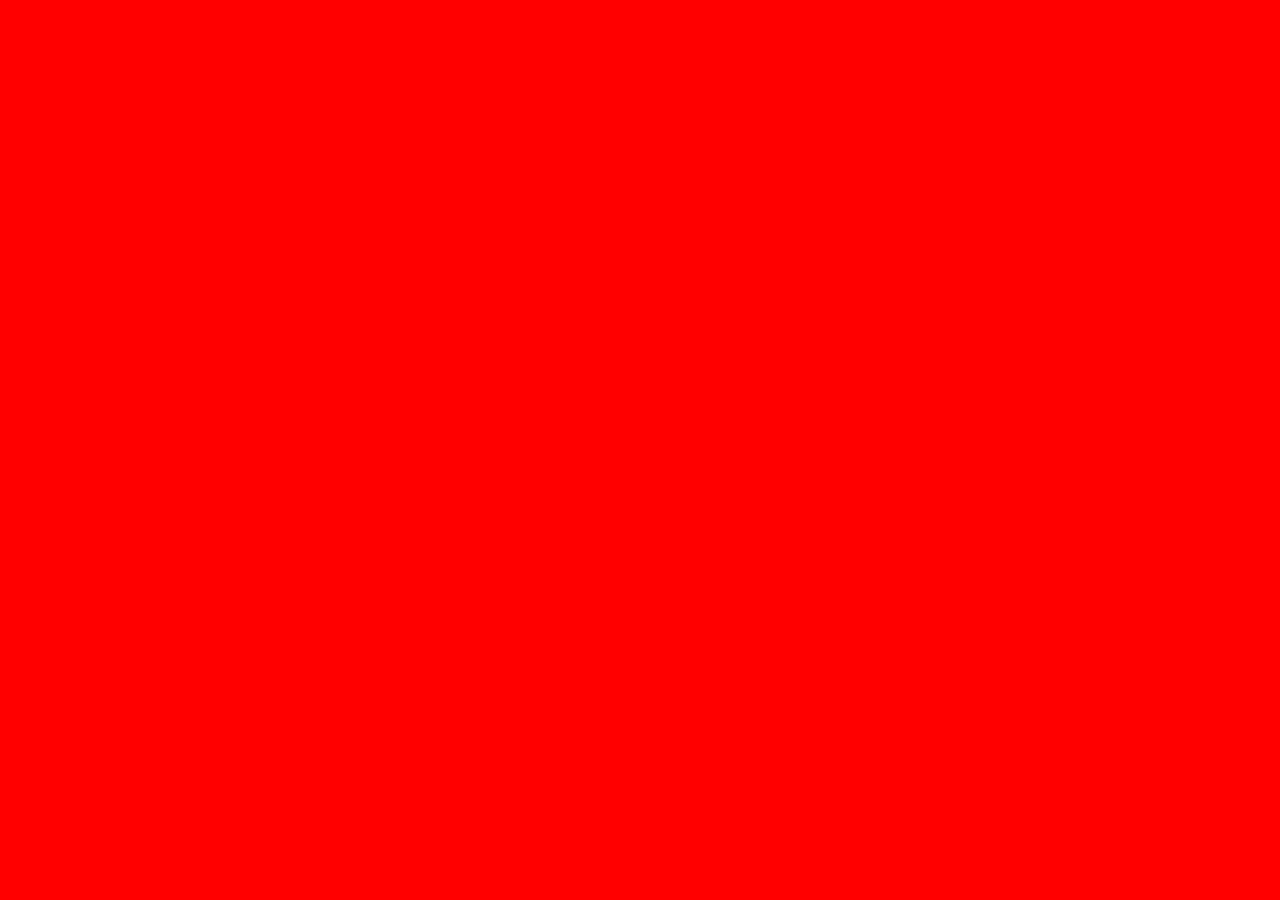
==== pages/index.html @ eb59f6e5 "Initial commit" ====
<!doctype html>
<html lang="en">
<head>
    <meta charset="UTF-8">
    <meta name="viewport" content="width=device-width, user-scalable=no, initial-scale=1.0, maximum-scale=1.0, minimum-scale=1.0">
    <meta http-equiv="X-UA-Compatible" content="ie=edge">
    <link rel="stylesheet" href="/css/index.css">
    <title>Document</title>
</head>
<body>

</body>
</html>
---- css/index.css ----
*{margin:0;padding:0;box-sizing:border-box;color:black;background-color:red}
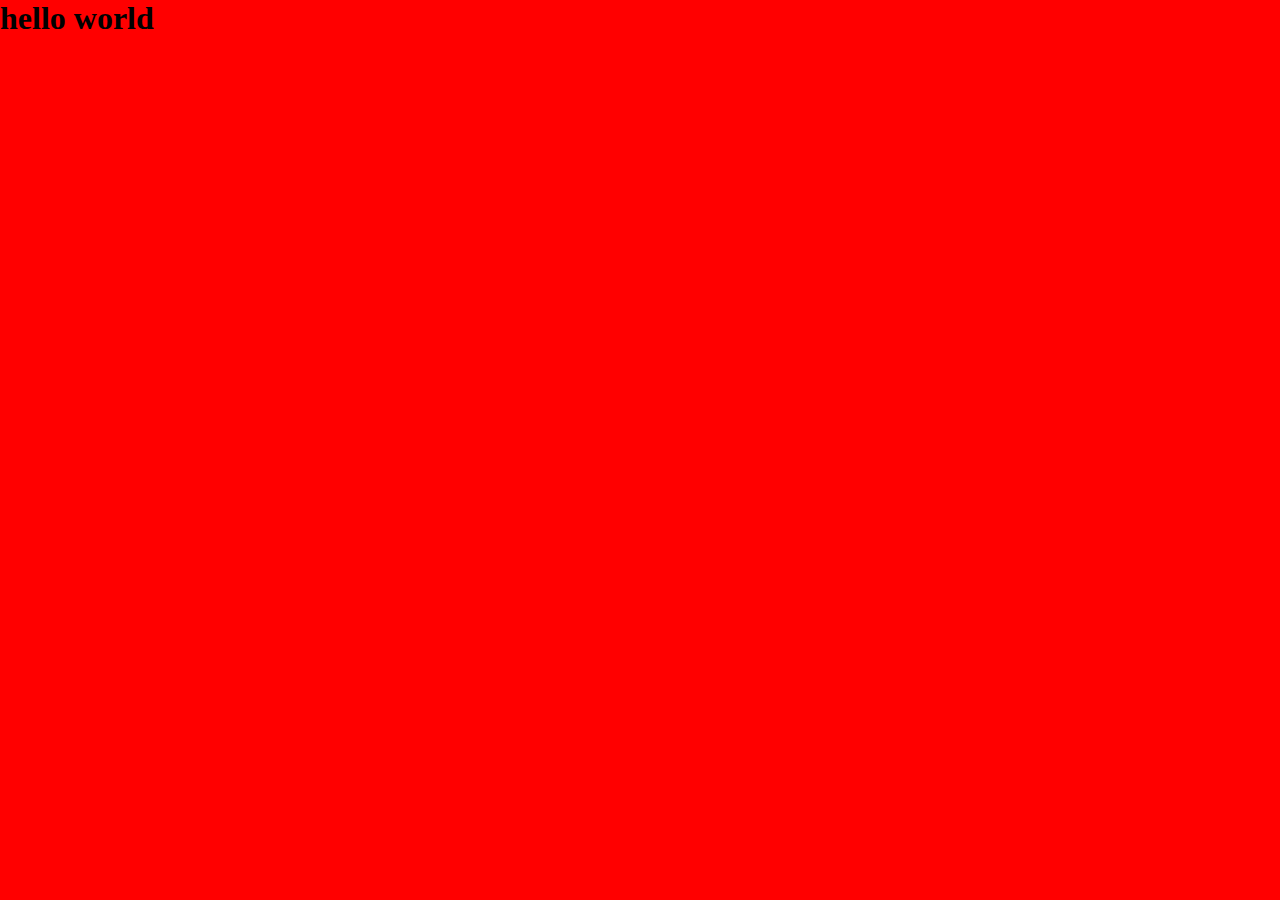
==== commit 1e0b2461: "init" ====
--- a/pages/index.html
+++ b/pages/index.html
@@ -8,6 +8,7 @@
     <title>Document</title>
 </head>
 <body>
-
+    <h1>hello world</h1>
+    <div class="go"></div>
 </body>
 </html>